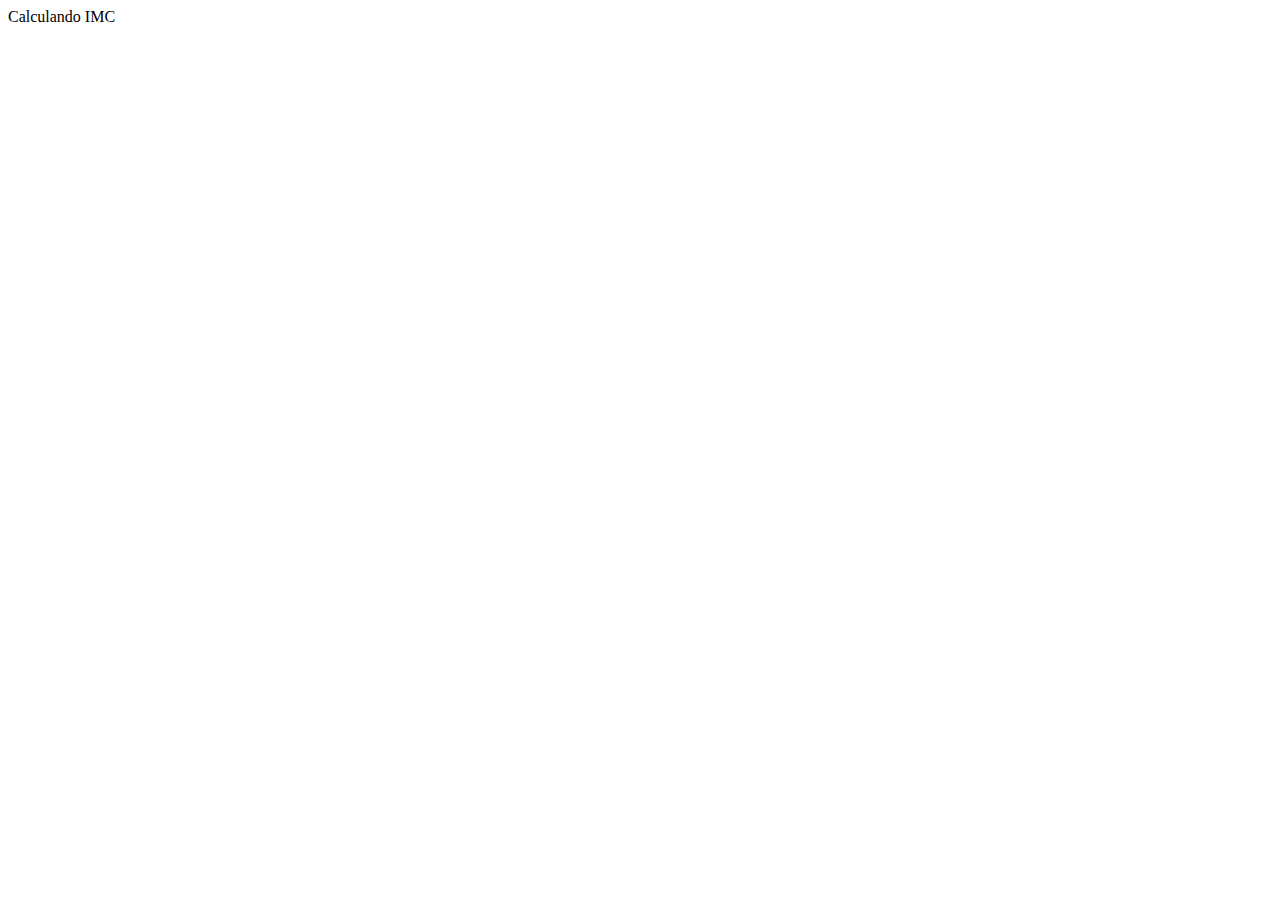
==== index.html @ 1937f8e3 "calculando imc" ====
<!DOCTYPE html>
<html>

<head>
  <meta charset="utf-8">
  <meta name="viewport" content="width=device-width">
  <title>replit</title>
  <link href="style.css" rel="stylesheet" type="text/css" />
</head>

<body>
  Calculando IMC
  <script src="script.js"></script>

 <!--
  This script places a badge on your repl's full-browser view back to your repl's cover
  page. Try various colors for the theme: dark, light, red, orange, yellow, lime, green,
  teal, blue, blurple, magenta, pink!
  -->
  <script src="https://replit.com/public/js/replit-badge.js" theme="blue" defer></script> 
</body>

</html>
---- style.css ----
html, body {
  height: 100%;
  width: 100%;
}
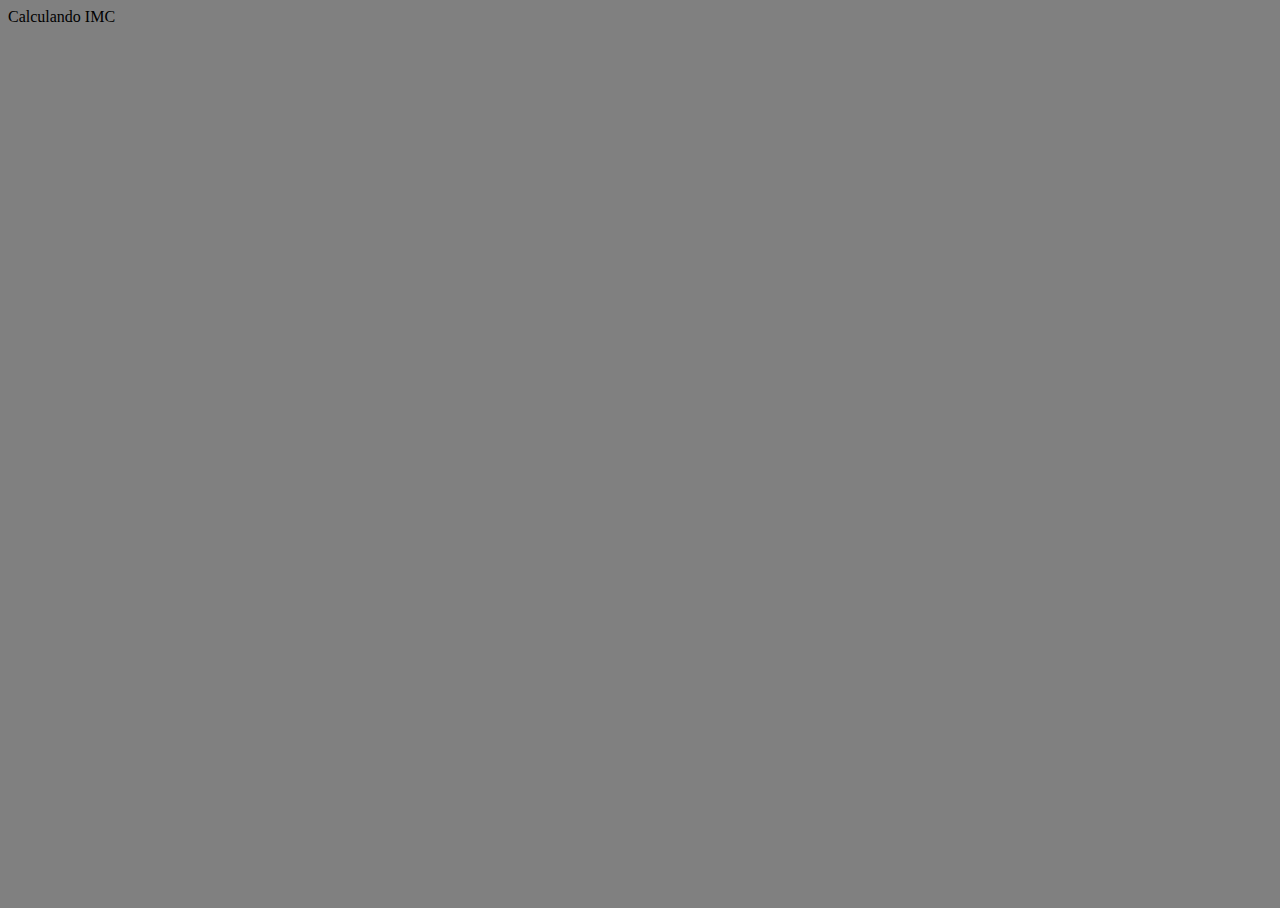
==== commit 990dce79: "mudança de titulo" ====
--- a/index.html
+++ b/index.html
@@ -4,7 +4,7 @@
 <head>
   <meta charset="utf-8">
   <meta name="viewport" content="width=device-width">
-  <title>replit</title>
+  <title>Calculando IMC</title>
   <link href="style.css" rel="stylesheet" type="text/css" />
 </head>
 
--- a/style.css
+++ b/style.css
@@ -1,4 +1,6 @@
 html, body {
   height: 100%;
   width: 100%;
-}+  background-color: grey;
+}
+
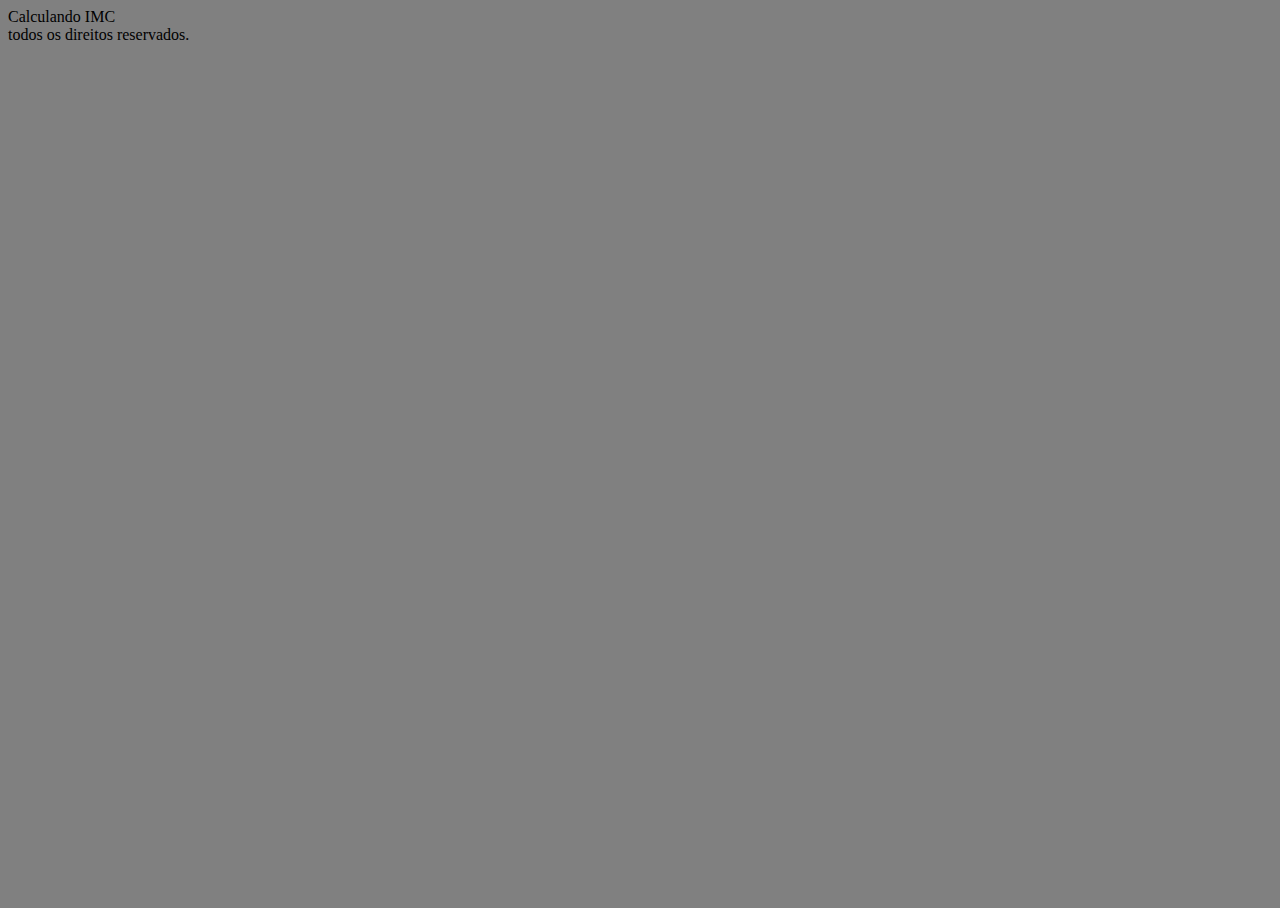
==== commit 54dc19f8: "adicionando um rodape" ====
--- a/index.html
+++ b/index.html
@@ -20,4 +20,7 @@
   <script src="https://replit.com/public/js/replit-badge.js" theme="blue" defer></script> 
 </body>
 
+<footer>
+  todos os direitos reservados.
+</footer>
 </html>
